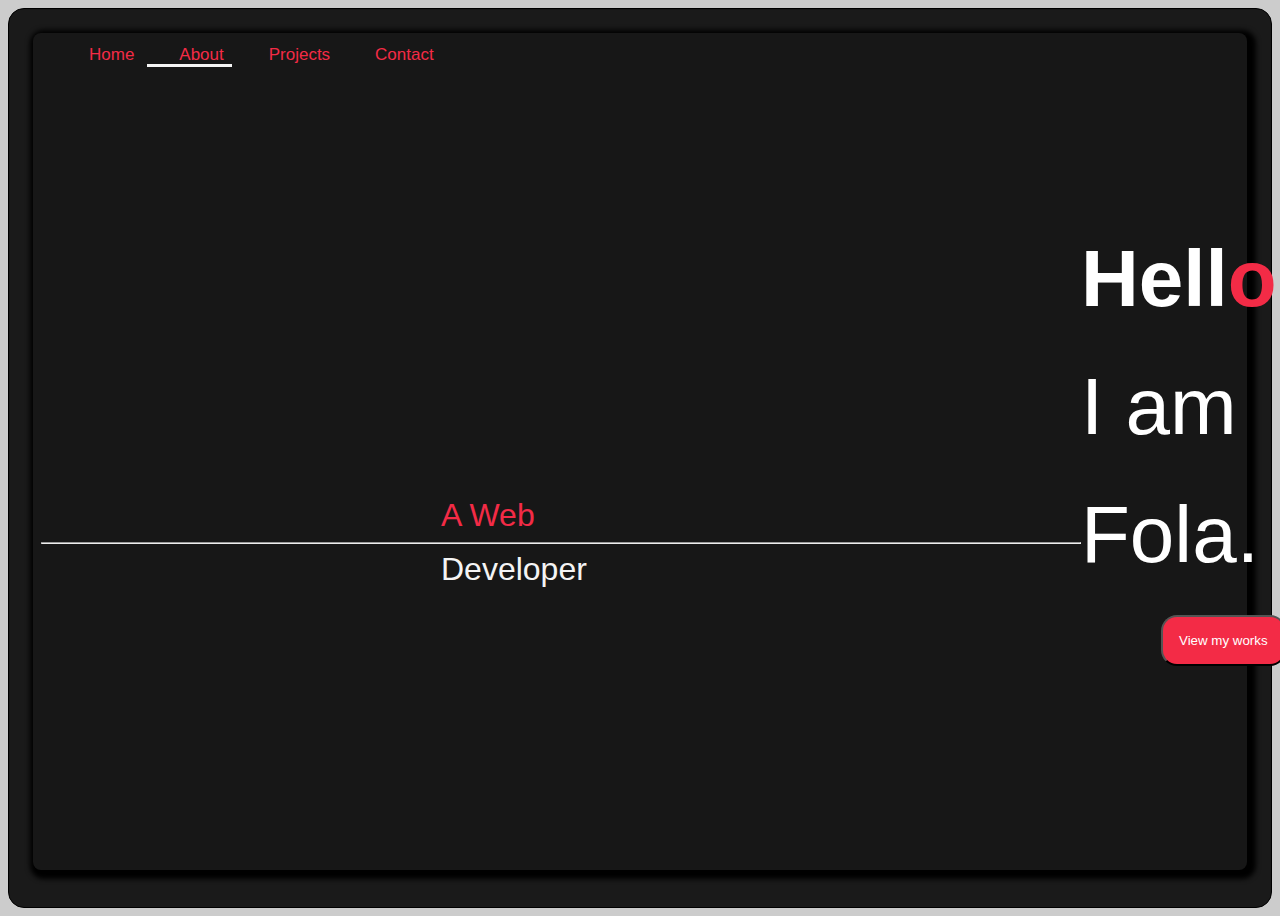
==== about.html @ 2254983d "added active state" ====
<!DOCTYPE html>
<html lang="en">
  <head>
    <meta charset="UTF-8" />
    <meta name="viewport" content="width=device-width, initial-scale=1.0" />
    <title>Portfolio</title>
    <link rel="stylesheet" href="https://use.fontawesome.com/releases/v5.0.13/css/all.css" integrity="sha384-DNOHZ68U8hZfKXOrtjWvjxusGo9WQnrNx2sqG0tfsghAvtVlRW3tvkXWZh58N9jp" crossorigin="anonymous">
    <link rel="stylesheet" href="css/style.css">
  </head>
  <body>
    <div class="main-wrapper">

      <div class="mini-wrapper">

        <div class="navbar">

        <div id="nav-bar">
            <a href="index.html">Home</a>
            <a href="about.html" class="active">About</i></a>
            <a href="project.html">Projects</i></a>
            <a href="contact.html">Contact</i></a>
          </div>

        <div class="social">
          <a href=""><i class="fab fa-twitter"></i></a>
          <a href=""><i class="fab fa-github"></i></a>
          <a href=""><i class="far fa-envelope"></i></a>
          <a href=""><i class="fab fa-linkedin-in"></i></a>
        </div>  
        </div> 
    


        <div class="showcase">
    <div class="banner">
        <h1 id="fola">Hell<span id="single">o</span>,</h1>
         <p id="fola"> I am Fola.</p> 
        <button class="btn-primary">View my works</button>
        <!-- <button class="btn-secondary">Dark mode</button> -->

    <div class="developer">
      <p id="web"> A web</p><hr>
      <p id="devops">developer</p>
    </div>

    </div>
  </div>

    
    
  </div>
    </div>
  
    

    <script src="app.js"></script>
  </body>
</html>
---- css/style.css ----
button{display:inline-block;text-align:center;color:white;margin-top:1rem;margin-left:11rem;padding:0.3rem;background-color:#f32b46;border-radius:1.0rem}button:hover{-webkit-transform:scale(0.98);transform:scale(0.98)}@media only screen and (min-width: 961px){button{margin-left:70rem;padding:1.0rem}}*{-webkit-box-sizing:border-box;box-sizing:border-box;margin:0;padding:0}*:focus{outline:none}body{background-color:#f4f4f4;font-family:Arial,Helvetica,sans-serif;line-height:1.6;border-radius:2rem}.main-wrapper{background-color:#1a1a1a;border:1px solid black;border-radius:1rem;padding:1rem;margin:0.5rem}.mini-wrapper{background-color:#171717;margin:.5rem;border-radius:.5rem;padding:.5rem;-webkit-box-shadow:3px 3px 5px 6px;box-shadow:3px 3px 5px 6px;height:30rem}#nav-bar{display:inline-block;padding-left:1em}#nav-bar a{color:#f32b46;text-decoration:none;font-size:17px;padding-right:0.5em;cursor:pointer}#nav-bar a:hover{color:#f4f4f4}.active{border-bottom:3px solid #f4f4f4;width:4rem}.bar{width:35px;height:5px;background-color:#ef7f9a;margin:6px 0;-webkit-transition:0.4s;transition:0.4s}.social{display:none;font-size:2rem}#single{color:#f32b46}.banner{color:white;margin-top:6rem}.banner h1,.banner #fola{padding-left:12rem}.showcase{display:-webkit-box;display:-ms-flexbox;display:flex}.developer{margin-top:-5.3rem}.developer hr{width:12rem}.developer #web{color:#f32b46;text-transform:capitalize;padding-left:5rem}.developer #devops{color:#f4f4f4;text-transform:capitalize;padding-left:5rem}@media only screen and (min-width: 1025px){.main-wrapper{height:100vh}.showcase{display:-webkit-box;display:-ms-flexbox;display:flex}.mini-wrapper{height:93vh}.banner h1,.banner #fola{padding-left:65rem;font-size:5rem}.banner p{padding-left:25rem;font-size:2rem}#nav-bar{padding-right:5rem}#nav-bar a{padding-left:2rem}.social{padding-left:40rem;display:inline-block}i{color:#f32b46;padding-left:2rem}i:hover{color:#f4f4f4}.developer{margin-top:-11rem}.developer hr{width:65rem}.developer #web{padding-left:25rem}.developer #devops{padding-left:25rem}}@media all and (max-width: 699px) and (min-width: 520px), (min-width: 1151px){body{background:#ccc}}
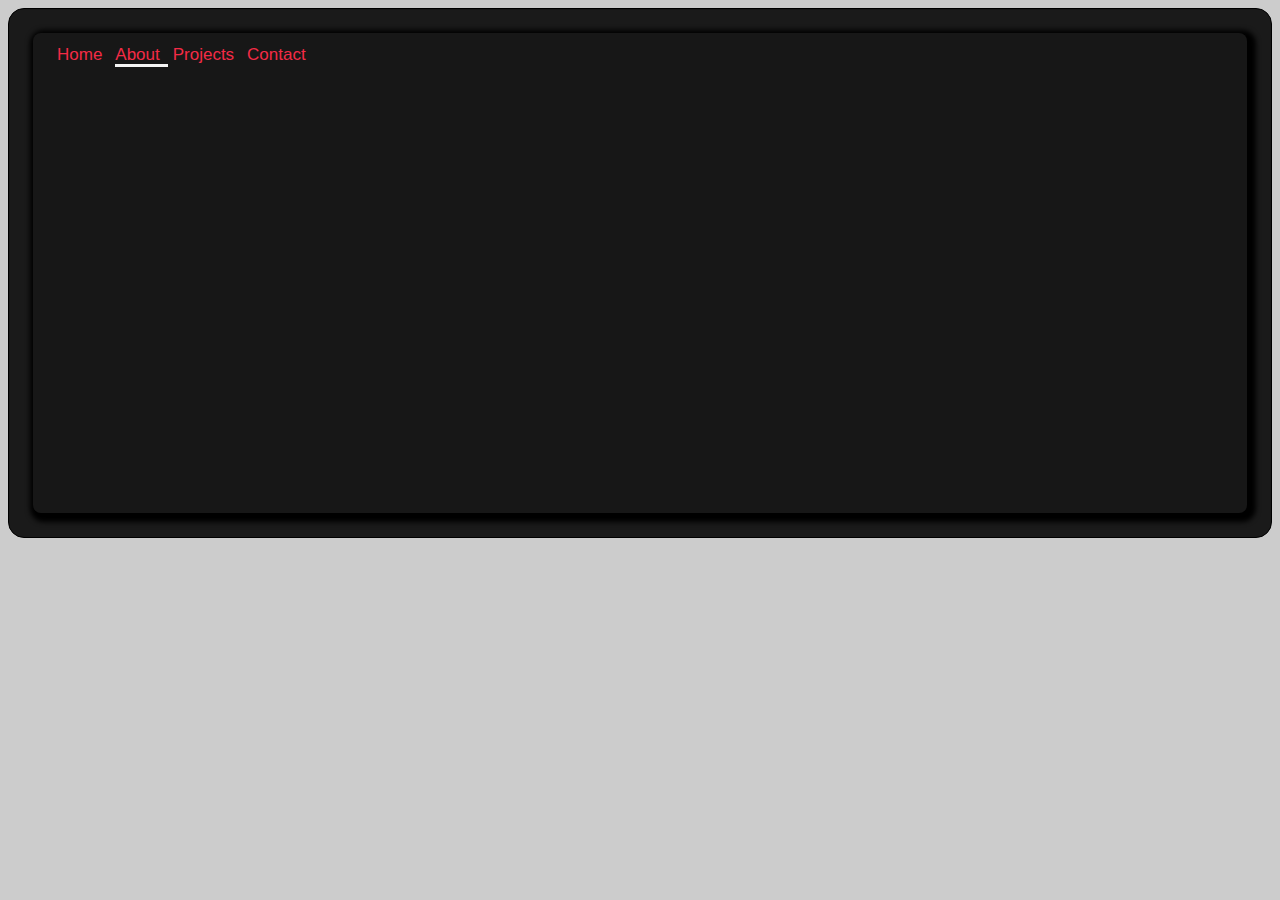
==== commit 4bde9fed: "made contact page" ====
--- a/about.html
+++ b/about.html
@@ -31,20 +31,7 @@
     
 
 
-        <div class="showcase">
-    <div class="banner">
-        <h1 id="fola">Hell<span id="single">o</span>,</h1>
-         <p id="fola"> I am Fola.</p> 
-        <button class="btn-primary">View my works</button>
-        <!-- <button class="btn-secondary">Dark mode</button> -->
-
-    <div class="developer">
-      <p id="web"> A web</p><hr>
-      <p id="devops">developer</p>
-    </div>
-
-    </div>
-  </div>
+      
 
     
     
--- a/css/style.css
+++ b/css/style.css
@@ -1 +1 @@
-button{display:inline-block;text-align:center;color:white;margin-top:1rem;margin-left:11rem;padding:0.3rem;background-color:#f32b46;border-radius:1.0rem}button:hover{-webkit-transform:scale(0.98);transform:scale(0.98)}@media only screen and (min-width: 961px){button{margin-left:70rem;padding:1.0rem}}*{-webkit-box-sizing:border-box;box-sizing:border-box;margin:0;padding:0}*:focus{outline:none}body{background-color:#f4f4f4;font-family:Arial,Helvetica,sans-serif;line-height:1.6;border-radius:2rem}.main-wrapper{background-color:#1a1a1a;border:1px solid black;border-radius:1rem;padding:1rem;margin:0.5rem}.mini-wrapper{background-color:#171717;margin:.5rem;border-radius:.5rem;padding:.5rem;-webkit-box-shadow:3px 3px 5px 6px;box-shadow:3px 3px 5px 6px;height:30rem}#nav-bar{display:inline-block;padding-left:1em}#nav-bar a{color:#f32b46;text-decoration:none;font-size:17px;padding-right:0.5em;cursor:pointer}#nav-bar a:hover{color:#f4f4f4}.active{border-bottom:3px solid #f4f4f4;width:4rem}.bar{width:35px;height:5px;background-color:#ef7f9a;margin:6px 0;-webkit-transition:0.4s;transition:0.4s}.social{display:none;font-size:2rem}#single{color:#f32b46}.banner{color:white;margin-top:6rem}.banner h1,.banner #fola{padding-left:12rem}.showcase{display:-webkit-box;display:-ms-flexbox;display:flex}.developer{margin-top:-5.3rem}.developer hr{width:12rem}.developer #web{color:#f32b46;text-transform:capitalize;padding-left:5rem}.developer #devops{color:#f4f4f4;text-transform:capitalize;padding-left:5rem}@media only screen and (min-width: 1025px){.main-wrapper{height:100vh}.showcase{display:-webkit-box;display:-ms-flexbox;display:flex}.mini-wrapper{height:93vh}.banner h1,.banner #fola{padding-left:65rem;font-size:5rem}.banner p{padding-left:25rem;font-size:2rem}#nav-bar{padding-right:5rem}#nav-bar a{padding-left:2rem}.social{padding-left:40rem;display:inline-block}i{color:#f32b46;padding-left:2rem}i:hover{color:#f4f4f4}.developer{margin-top:-11rem}.developer hr{width:65rem}.developer #web{padding-left:25rem}.developer #devops{padding-left:25rem}}@media all and (max-width: 699px) and (min-width: 520px), (min-width: 1151px){body{background:#ccc}}
+button{display:inline-block;text-align:center;color:white;margin-top:1rem;margin-left:11rem;padding:0.3rem;background-color:#f32b46;border-radius:1.0rem}button:hover{-webkit-transform:scale(0.98);transform:scale(0.98)}#submit-button{margin-left:4rem}@media only screen and (min-width: 961px){button{margin-left:70rem;padding:1.0rem}}*{-webkit-box-sizing:border-box;box-sizing:border-box;margin:0;padding:0}html,body,div,img{margin:0;padding:0;border:0;font-size:100%;font:inherit;vertical-align:baseline}body{line-height:1}*:focus{outline:none}body{background-color:#f4f4f4;font-family:Arial,Helvetica,sans-serif;line-height:1.6;border-radius:2rem}.main-wrapper{background-color:#1a1a1a;border:1px solid black;border-radius:1rem;padding:1rem;margin:0.5rem}.mini-wrapper{background-color:#171717;margin:.5rem;border-radius:.5rem;padding:.5rem;-webkit-box-shadow:3px 3px 5px 6px;box-shadow:3px 3px 5px 6px;height:30rem}#nav-bar{display:inline-block;padding-left:1em}#nav-bar a{color:#f32b46;text-decoration:none;font-size:17px;padding-right:0.5em;cursor:pointer}#nav-bar a:hover{color:#f4f4f4}.active{border-bottom:3px solid #f4f4f4;width:4rem}.bar{width:35px;height:5px;background-color:#ef7f9a;margin:6px 0;-webkit-transition:0.4s;transition:0.4s}.social{display:none;font-size:2rem}#single{color:#f32b46}.banner{color:white;margin-top:6rem}.banner h1,.banner #fola{padding-left:12rem}.container{display:-webkit-box;display:-ms-flexbox;display:flex;-webkit-box-orient:horizontal;-webkit-box-direction:normal;-ms-flex-flow:row wrap;flex-flow:row wrap}.projects{display:-webkit-box;display:-ms-flexbox;display:flex}.projects{-webkit-box-flex:0;-ms-flex:0 0 20%;flex:0 0 20%;margin-bottom:2rem;margin-left:4rem}.showcase{display:-webkit-box;display:-ms-flexbox;display:flex}.developer{margin-top:-5.3rem}.developer hr{width:12rem}.developer #web{color:#f32b46;text-transform:capitalize;padding-left:5rem}.developer #devops{color:#f4f4f4;text-transform:capitalize;padding-left:5rem}.contact-div{color:#f4f4f4;margin:0 auto;text-align:center}.contact-div h2{color:#f32b46;margin-top:3rem}.contact-div p,.contact-div h2{font-size:2rem}input,textarea{width:30%;height:3rem;padding:16px 20px;color:#3a478d;border-radius:4px;margin:8px 0;margin-top:0;margin-bottom:2rem;font-family:'Bellota Text', cursive}textarea{height:10rem}@media only screen and (min-width: 1366px){.showcase{display:-webkit-box;display:-ms-flexbox;display:flex}.mini-wrapper{height:93vh}.banner h1,.banner #fola{padding-left:65rem;font-size:5rem}.banner p{padding-left:25rem;font-size:2rem}#nav-bar{padding-right:5rem}#nav-bar a{padding-left:2rem}.social{padding-left:40rem;display:inline-block}i{color:#f32b46;padding-left:2rem}i:hover{color:#f4f4f4}.developer{margin-top:-11rem}.developer hr{width:65rem}.developer #web{padding-left:25rem}.developer #devops{padding-left:25rem}}@media all and (max-width: 699px) and (min-width: 520px), (min-width: 1151px){body{background:#ccc}}
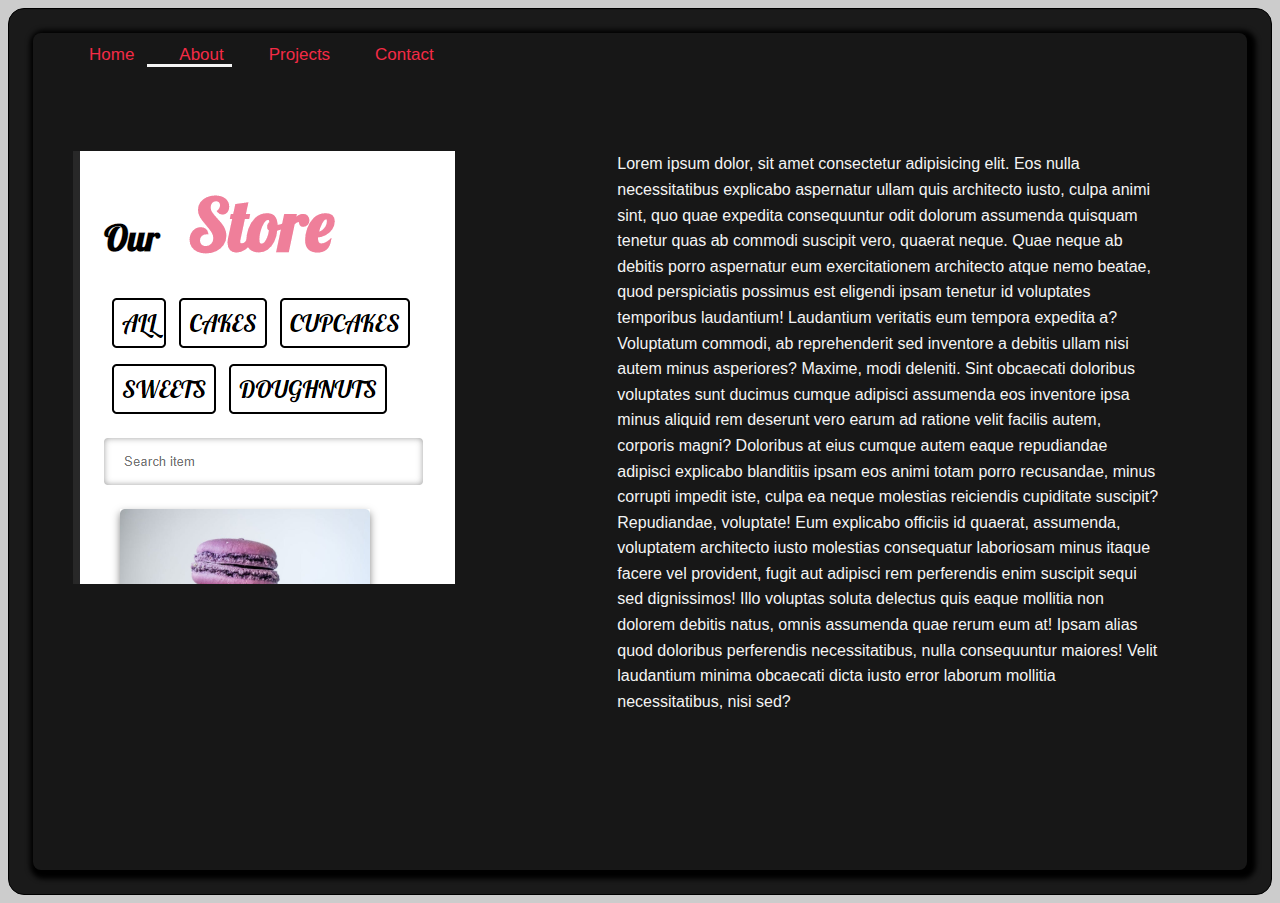
==== commit d4f4f8a8: "made about  page" ====
--- a/about.html
+++ b/about.html
@@ -29,7 +29,16 @@
         </div>  
         </div> 
     
+        <div class="about-me">
 
+          <div class="about-img about">
+            <img src="img/filter.png" alt="">
+          </div>
+
+          <div class="about-text about">
+            Lorem ipsum dolor, sit amet consectetur adipisicing elit. Eos nulla necessitatibus explicabo aspernatur ullam quis architecto iusto, culpa animi sint, quo quae expedita consequuntur odit dolorum assumenda quisquam tenetur quas ab commodi suscipit vero, quaerat neque. Quae neque ab debitis porro aspernatur eum exercitationem architecto atque nemo beatae, quod perspiciatis possimus est eligendi ipsam tenetur id voluptates temporibus laudantium! Laudantium veritatis eum tempora expedita a? Voluptatum commodi, ab reprehenderit sed inventore a debitis ullam nisi autem minus asperiores? Maxime, modi deleniti. Sint obcaecati doloribus voluptates sunt ducimus cumque adipisci assumenda eos inventore ipsa minus aliquid rem deserunt vero earum ad ratione velit facilis autem, corporis magni? Doloribus at eius cumque autem eaque repudiandae adipisci explicabo blanditiis ipsam eos animi totam porro recusandae, minus corrupti impedit iste, culpa ea neque molestias reiciendis cupiditate suscipit? Repudiandae, voluptate! Eum explicabo officiis id quaerat, assumenda, voluptatem architecto iusto molestias consequatur laboriosam minus itaque facere vel provident, fugit aut adipisci rem perferendis enim suscipit sequi sed dignissimos! Illo voluptas soluta delectus quis eaque mollitia non dolorem debitis natus, omnis assumenda quae rerum eum at! Ipsam alias quod doloribus perferendis necessitatibus, nulla consequuntur maiores! Velit laudantium minima obcaecati dicta iusto error laborum mollitia necessitatibus, nisi sed?
+          </div>
+        </div>
 
       
 
--- a/css/style.css
+++ b/css/style.css
@@ -1 +1 @@
-button{display:inline-block;text-align:center;color:white;margin-top:1rem;margin-left:11rem;padding:0.3rem;background-color:#f32b46;border-radius:1.0rem}button:hover{-webkit-transform:scale(0.98);transform:scale(0.98)}#submit-button{margin-left:4rem}@media only screen and (min-width: 961px){button{margin-left:70rem;padding:1.0rem}}*{-webkit-box-sizing:border-box;box-sizing:border-box;margin:0;padding:0}html,body,div,img{margin:0;padding:0;border:0;font-size:100%;font:inherit;vertical-align:baseline}body{line-height:1}*:focus{outline:none}body{background-color:#f4f4f4;font-family:Arial,Helvetica,sans-serif;line-height:1.6;border-radius:2rem}.main-wrapper{background-color:#1a1a1a;border:1px solid black;border-radius:1rem;padding:1rem;margin:0.5rem}.mini-wrapper{background-color:#171717;margin:.5rem;border-radius:.5rem;padding:.5rem;-webkit-box-shadow:3px 3px 5px 6px;box-shadow:3px 3px 5px 6px;height:30rem}#nav-bar{display:inline-block;padding-left:1em}#nav-bar a{color:#f32b46;text-decoration:none;font-size:17px;padding-right:0.5em;cursor:pointer}#nav-bar a:hover{color:#f4f4f4}.active{border-bottom:3px solid #f4f4f4;width:4rem}.bar{width:35px;height:5px;background-color:#ef7f9a;margin:6px 0;-webkit-transition:0.4s;transition:0.4s}.social{display:none;font-size:2rem}#single{color:#f32b46}.banner{color:white;margin-top:6rem}.banner h1,.banner #fola{padding-left:12rem}.container{display:-webkit-box;display:-ms-flexbox;display:flex;-webkit-box-orient:horizontal;-webkit-box-direction:normal;-ms-flex-flow:row wrap;flex-flow:row wrap}.projects{display:-webkit-box;display:-ms-flexbox;display:flex}.projects{-webkit-box-flex:0;-ms-flex:0 0 20%;flex:0 0 20%;margin-bottom:2rem;margin-left:4rem}.showcase{display:-webkit-box;display:-ms-flexbox;display:flex}.developer{margin-top:-5.3rem}.developer hr{width:12rem}.developer #web{color:#f32b46;text-transform:capitalize;padding-left:5rem}.developer #devops{color:#f4f4f4;text-transform:capitalize;padding-left:5rem}.contact-div{color:#f4f4f4;margin:0 auto;text-align:center}.contact-div h2{color:#f32b46;margin-top:3rem}.contact-div p,.contact-div h2{font-size:2rem}input,textarea{width:30%;height:3rem;padding:16px 20px;color:#3a478d;border-radius:4px;margin:8px 0;margin-top:0;margin-bottom:2rem;font-family:'Bellota Text', cursive}textarea{height:10rem}@media only screen and (min-width: 1366px){.showcase{display:-webkit-box;display:-ms-flexbox;display:flex}.mini-wrapper{height:93vh}.banner h1,.banner #fola{padding-left:65rem;font-size:5rem}.banner p{padding-left:25rem;font-size:2rem}#nav-bar{padding-right:5rem}#nav-bar a{padding-left:2rem}.social{padding-left:40rem;display:inline-block}i{color:#f32b46;padding-left:2rem}i:hover{color:#f4f4f4}.developer{margin-top:-11rem}.developer hr{width:65rem}.developer #web{padding-left:25rem}.developer #devops{padding-left:25rem}}@media all and (max-width: 699px) and (min-width: 520px), (min-width: 1151px){body{background:#ccc}}
+button{display:inline-block;text-align:center;color:white;margin-top:1rem;margin-left:11rem;padding:0.3rem;background-color:#f32b46;border-radius:1.0rem}button:hover{-webkit-transform:scale(0.98);transform:scale(0.98)}#submit-button{margin-left:1rem;margin-top:-10rem}@media only screen and (min-width: 961px){button{margin-left:70rem;padding:1.0rem}#submit-button{margin-left:4rem}}*{-webkit-box-sizing:border-box;box-sizing:border-box;margin:0;padding:0}html,body,div,img{margin:0;padding:0;border:0;font-size:100%;font:inherit;vertical-align:baseline}body{line-height:1}*:focus{outline:none}body{background-color:#f4f4f4;font-family:Arial,Helvetica,sans-serif;line-height:1.6;border-radius:2rem}.main-wrapper{background-color:#1a1a1a;border:1px solid black;border-radius:1rem;padding:1rem;margin:0.5rem}.mini-wrapper{background-color:#171717;margin:.5rem;border-radius:.5rem;padding:.5rem;-webkit-box-shadow:3px 3px 5px 6px;box-shadow:3px 3px 5px 6px;height:30rem}#nav-bar{display:inline-block;padding-left:1em}#nav-bar a{color:#f32b46;text-decoration:none;font-size:17px;padding-right:0.5em;cursor:pointer}#nav-bar a:hover{color:#f4f4f4}.active{border-bottom:3px solid #f4f4f4;width:4rem}.bar{width:35px;height:5px;background-color:#ef7f9a;margin:6px 0;-webkit-transition:0.4s;transition:0.4s}.social{display:none;font-size:2rem}#single{color:#f32b46}.banner{color:white;margin-top:6rem}.banner h1,.banner #fola{padding-left:12rem}.container{display:-webkit-box;display:-ms-flexbox;display:flex;-webkit-box-orient:horizontal;-webkit-box-direction:normal;-ms-flex-flow:row wrap;flex-flow:row wrap}.projects{display:-webkit-box;display:-ms-flexbox;display:flex}.projects{-webkit-box-flex:0;-ms-flex:0 0 20%;flex:0 0 20%;margin-bottom:2rem;margin-left:4rem}.showcase{display:-webkit-box;display:-ms-flexbox;display:flex}.developer{margin-top:-5.3rem}.developer hr{width:12rem}.developer #web{color:#f32b46;text-transform:capitalize;padding-left:5rem}.developer #devops{color:#f4f4f4;text-transform:capitalize;padding-left:5rem}.contact-div{color:#f4f4f4;margin:0 auto;text-align:center}.contact-div h2{color:#f32b46;margin-top:1rem}.contact-div p,.contact-div h2{font-size:1rem}input,textarea{width:80%;height:2rem;padding:12px 10px;color:#3a478d;border-radius:4px;margin:8px 0;margin-top:0;margin-bottom:2rem}textarea{height:6rem}@media only screen and (min-width: 961px){.showcase{display:-webkit-box;display:-ms-flexbox;display:flex}.mini-wrapper{height:93vh}.banner h1,.banner #fola{padding-left:65rem;font-size:5rem}.banner p{padding-left:25rem;font-size:2rem}#nav-bar{padding-right:5rem}#nav-bar a{padding-left:2rem}.social{padding-left:40rem;display:inline-block}i{color:#f32b46;padding-left:2rem}i:hover{color:#f4f4f4}.developer{margin-top:-11rem}.developer hr{width:65rem}.developer #web{padding-left:25rem}.developer #devops{padding-left:25rem}.contact-div{color:#f4f4f4;margin:0 auto;text-align:center}.contact-div h2{color:#f32b46;margin-top:3rem}.contact-div p,.contact-div h2{font-size:2rem}input,textarea{width:30%;height:3rem;padding:16px 20px}textarea{height:10rem}.about-me{margin:2rem;color:#f4f4f4;display:-webkit-box;display:-ms-flexbox;display:flex;-webkit-box-flex:1;-ms-flex:1 1 auto;flex:1 1 auto}.about{-webkit-box-flex:0;-ms-flex:0 0 48%;flex:0 0 48%}}@media all and (max-width: 699px) and (min-width: 520px), (min-width: 1151px){body{background:#ccc}}
